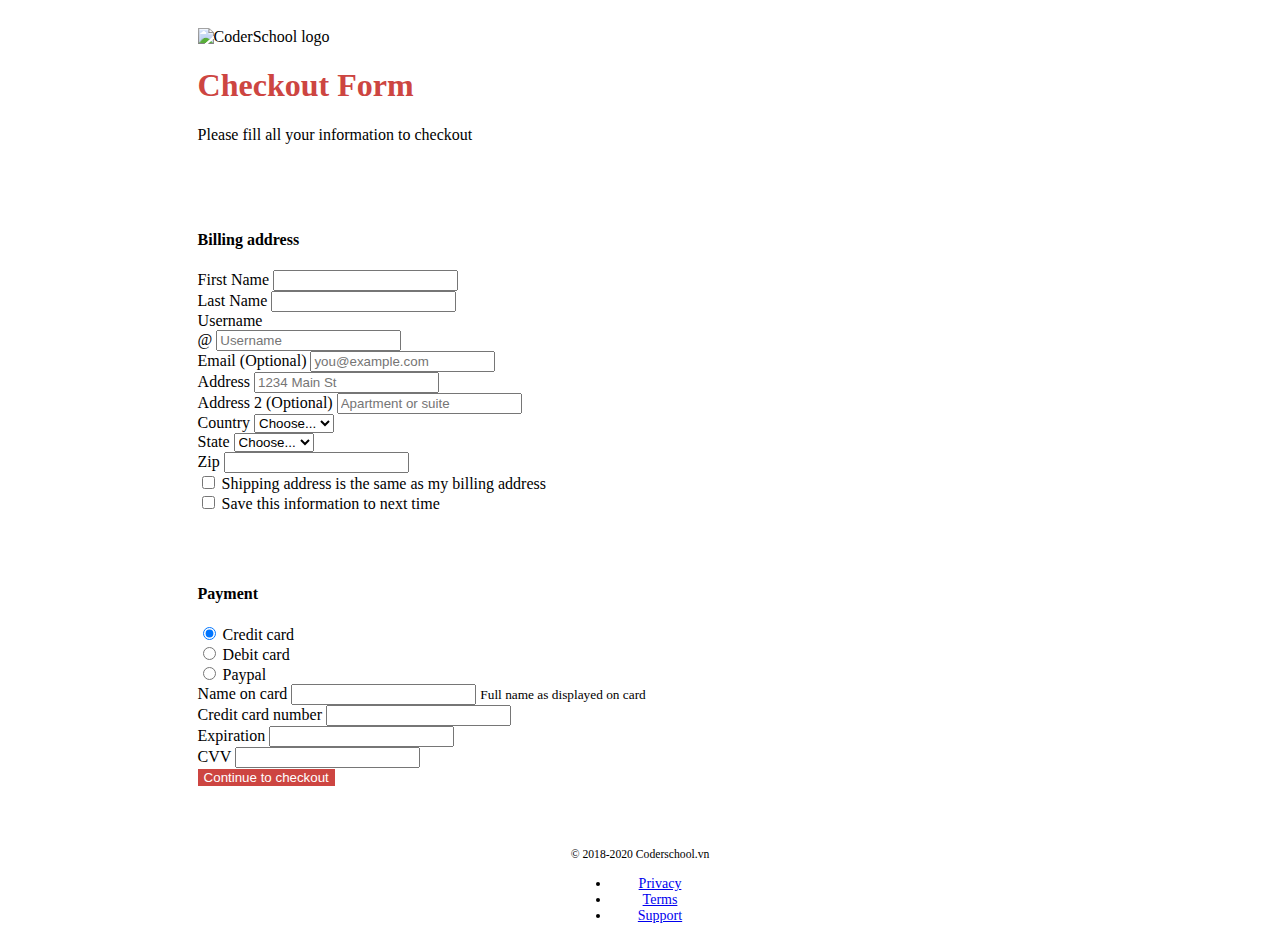
==== payment.html @ d12f1c42 "add payment page" ====
<!DOCTYPE html>
<html lang="en">

<head>
    <meta charset="UTF-8">
    <meta name="viewport" content="width=device-width, initial-scale=1.0">
    <title>Payment</title>
    <!-- Bootstrap -->
    <link rel="stylesheet" href="https://stackpath.bootstrapcdn.com/bootstrap/4.5.0/css/bootstrap.min.css"
        integrity="sha384-9aIt2nRpC12Uk9gS9baDl411NQApFmC26EwAOH8WgZl5MYYxFfc+NcPb1dKGj7Sk" crossorigin="anonymous">
    <!-- Fontawesome -->
    <link rel="stylesheet" href="https://use.fontawesome.com/releases/v5.6.3/css/all.css"
        integrity="sha384-UHRtZLI+pbxtHCWp1t77Bi1L4ZtiqrqD80Kn4Z8NTSRyMA2Fd33n5dQ8lWUE00s/" crossorigin="anonymous" />
    <link rel="stylesheet" href="payment.css">
</head>

<body>
    <section id="title">
        <div class="container">
            <img src="https://cs-pricing-page.netlify.app/img/logo.jpeg" alt="CoderSchool logo" />
            <h1 class="text-center red">Checkout Form</h1>
            <p class="text-center">
                Please fill all your information to checkout
            </p>
        </div>
    </section>
    <section id="address">
        <div class="container">
            <form>
                <h4>Billing address</h4>
                <div class="form-row">
                    <div class="form-group col-md-6">
                        <label for="fname">First Name</label>
                        <input type="text" class="form-control" id="fname" placeholder="" />
                    </div>
                    <div class="form-group col-md-6">
                        <label for="lname">Last Name</label>
                        <input type="text" class="form-control" id="lname" placeholder="" />
                    </div>
                </div>
                <div class="form-group">
                    <label for="address">Username</label>
                    <div class="input-group-prepend">
                        <span class="input-group-text" id="validationTooltipUsernamePrepend">@</span>
                        <input type="text" class="form-control" id="validationTooltipUsername" placeholder="Username"
                            aria-describedby="validationTooltipUsernamePrepend" required>
                    </div>

                </div>
                <div class="form-group">
                    <label for="address">Email (Optional)</label>
                    <input type="text" class="form-control" id="address" placeholder="you@example.com" />
                </div>
                <div class="form-group">
                    <label for="address">Address</label>
                    <input type="text" class="form-control" id="address" placeholder="1234 Main St" />
                </div>
                <div class="form-group">
                    <label for="address">Address 2 (Optional)</label>
                    <input type="text" class="form-control" id="address" placeholder="Apartment or suite" />
                </div>
                <div class="form-row">
                    <div class="form-group col-md-6">
                        <label for="inputCity">Country</label>
                        <!-- <input type="text" class="form-control" id="inputCity"> -->
                        <select class="custom-select mr-sm-2" id="inlineFormCustomSelect">
                            <option selected>Choose...</option>
                            <option value="1">One</option>
                            <option value="2">Two</option>
                            <option value="3">Three</option>
                        </select>
                    </div>
                    <div class="form-group col-md-4">
                        <label for="inputState">State</label>
                        <!-- <select id="inputState" class="form-control">
                            <option selected>Choose...</option>
                            <option>...</option>
                        </select> -->
                        <select class="custom-select mr-sm-2" id="inlineFormCustomSelect">
                            <option selected>Choose...</option>
                            <option value="1">One</option>
                            <option value="2">Two</option>
                            <option value="3">Three</option>
                        </select>
                    </div>
                    <div class="form-group col-md-2">
                        <label for="inputZip">Zip</label>
                        <input type="text" class="form-control" id="inputZip">
                    </div>
                </div>
                <div class="form-group">
                    <div class="form-check">
                        <input class="form-check-input" type="checkbox" value="" id="defaultCheck1">
                        <label class="form-check-label" for="defaultCheck1">
                            Shipping address is the same as my billing address
                        </label>
                    </div>
                    <div class="form-check">
                        <input class="form-check-input" type="checkbox" value="" id="defaultCheck2">
                        <label class="form-check-label" for="defaultCheck2">
                            Save this information to next time
                        </label>
                    </div>
                </div>
            </form>
        </div>
    </section>

    <section id="payment">
        <div class="container">
            <h4>Payment</h4>
            <div class="form-group">
                <div class="form-check">
                    <input class="form-check-input" type="radio" value="option1" checked>
                    <label class="form-check-label" for="exampleRadios1">
                        Credit card
                    </label>
                </div>
                <div class="form-check">
                    <input class="form-check-input" type="radio" value="option2">
                    <label class="form-check-label" for="exampleRadios2">
                        Debit card
                    </label>
                </div>
                <div class="form-check">
                    <input class="form-check-input" type="radio" value="option2">
                    <label class="form-check-label" for="exampleRadios2">
                        Paypal
                    </label>
                </div>
            </div>
            <div class="form-row">
                <div class="form-group col-md-6">
                    <label for="fname">Name on card</label>
                    <input type="text" class="form-control" id="fname" placeholder="" />
                    <small class="text-muted">
                        Full name as displayed on card
                    </small>
                </div>
                <div class="form-group col-md-6">
                    <label for="lname">Credit card number</label>
                    <input type="text" class="form-control" id="lname" placeholder="" />
                </div>
            </div>
            <div class="form-row">
                <div class="form-group col-md-3">
                    <label for="fname">Expiration</label>
                    <input type="text" class="form-control" id="fname" placeholder="" />
                </div>
                <div class="form-group col-md-3">
                    <label for="lname">CVV</label>
                    <input type="text" class="form-control" id="lname" placeholder="" />
                </div>
            </div>
            <div>
                <button type="button" class="btn btn-primary btn-block btn-checkout red">Continue to checkout</button>
            </div>
        </div>
    </section>

    <footer>
        <div class="container">
            <small class="text-muted">© 2018-2020 Coderschool.vn</small>
            <ul class="nav justify-content-center">
                <li class="nav-item">
                    <a class="nav-link active" href="#">Privacy</a>
                </li>
                <li class="nav-item">
                    <a class="nav-link" href="#">Terms</a>
                </li>
                <li class="nav-item">
                    <a class="nav-link" href="#">Support</a>
                </li>
            </ul>
        </div>
    </footer>

    <script src="https://code.jquery.com/jquery-3.5.1.slim.min.js"
        integrity="sha384-DfXdz2htPH0lsSSs5nCTpuj/zy4C+OGpamoFVy38MVBnE+IbbVYUew+OrCXaRkfj"
        crossorigin="anonymous"></script>
    <script src="https://cdn.jsdelivr.net/npm/popper.js@1.16.0/dist/umd/popper.min.js"
        integrity="sha384-Q6E9RHvbIyZFJoft+2mJbHaEWldlvI9IOYy5n3zV9zzTtmI3UksdQRVvoxMfooAo"
        crossorigin="anonymous"></script>
    <script src="https://stackpath.bootstrapcdn.com/bootstrap/4.5.0/js/bootstrap.min.js"
        integrity="sha384-OgVRvuATP1z7JjHLkuOU7Xw704+h835Lr+6QL9UvYjZE3Ipu6Tp75j7Bh/kR0JKI"
        crossorigin="anonymous"></script>
</body>

</html>
---- payment.css ----
section {
    display: flex;
    padding-top: 20px;
    padding-bottom: 30px;
    align-items: center;
    flex-direction: column;
}

section img {
    display:flex;
    margin: 0 auto;
}

section .container{
    width: 70%;
}

footer{
    margin-top: 30px;
    display: flex;
    justify-content: center;
    align-items: center;
    flex-direction: column;
    text-align: center;
    font-size: 14px;
}

:root {
    --red: #cd4541;
}
  
.red {
    color: var(--red);
}

.btn-checkout {
    border: 0px;
    color: white;
    background-color: var(--red);
}
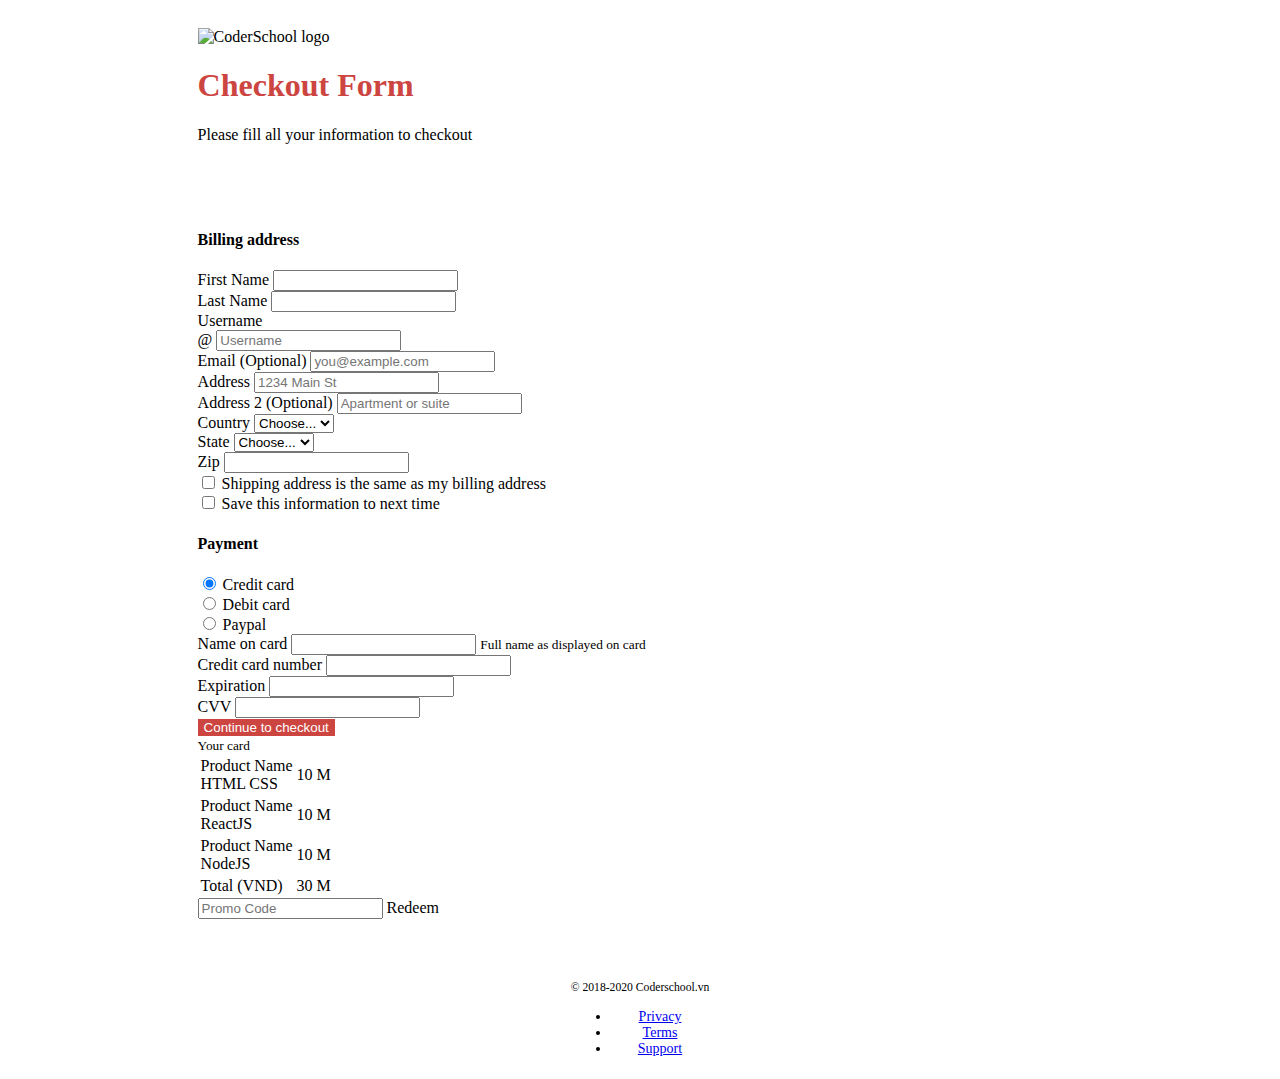
==== commit 73e0b85e: "update payment" ====
--- a/payment.html
+++ b/payment.html
@@ -24,136 +24,183 @@
             </p>
         </div>
     </section>
-    <section id="address">
+    <section>
         <div class="container">
-            <form>
-                <h4>Billing address</h4>
-                <div class="form-row">
-                    <div class="form-group col-md-6">
-                        <label for="fname">First Name</label>
-                        <input type="text" class="form-control" id="fname" placeholder="" />
-                    </div>
-                    <div class="form-group col-md-6">
-                        <label for="lname">Last Name</label>
-                        <input type="text" class="form-control" id="lname" placeholder="" />
-                    </div>
-                </div>
-                <div class="form-group">
-                    <label for="address">Username</label>
-                    <div class="input-group-prepend">
-                        <span class="input-group-text" id="validationTooltipUsernamePrepend">@</span>
-                        <input type="text" class="form-control" id="validationTooltipUsername" placeholder="Username"
-                            aria-describedby="validationTooltipUsernamePrepend" required>
-                    </div>
-
-                </div>
-                <div class="form-group">
-                    <label for="address">Email (Optional)</label>
-                    <input type="text" class="form-control" id="address" placeholder="you@example.com" />
-                </div>
-                <div class="form-group">
-                    <label for="address">Address</label>
-                    <input type="text" class="form-control" id="address" placeholder="1234 Main St" />
-                </div>
-                <div class="form-group">
-                    <label for="address">Address 2 (Optional)</label>
-                    <input type="text" class="form-control" id="address" placeholder="Apartment or suite" />
-                </div>
-                <div class="form-row">
-                    <div class="form-group col-md-6">
-                        <label for="inputCity">Country</label>
-                        <!-- <input type="text" class="form-control" id="inputCity"> -->
-                        <select class="custom-select mr-sm-2" id="inlineFormCustomSelect">
-                            <option selected>Choose...</option>
-                            <option value="1">One</option>
-                            <option value="2">Two</option>
-                            <option value="3">Three</option>
-                        </select>
-                    </div>
-                    <div class="form-group col-md-4">
-                        <label for="inputState">State</label>
-                        <!-- <select id="inputState" class="form-control">
+            <div class="form-row">
+                <div class="form-group col-md-8">
+                    <!-- <section id="address"> -->
+                    <!-- <div class="container"> -->
+                    <form>
+                        <h4>Billing address</h4>
+                        <div class="form-row">
+                            <div class="form-group col-md-6">
+                                <label for="fname">First Name</label>
+                                <input type="text" class="form-control" id="fname" placeholder="" />
+                            </div>
+                            <div class="form-group col-md-6">
+                                <label for="lname">Last Name</label>
+                                <input type="text" class="form-control" id="lname" placeholder="" />
+                            </div>
+                        </div>
+                        <div class="form-group">
+                            <label for="address">Username</label>
+                            <div class="input-group-prepend">
+                                <span class="input-group-text" id="validationTooltipUsernamePrepend">@</span>
+                                <input type="text" class="form-control" id="validationTooltipUsername"
+                                    placeholder="Username" aria-describedby="validationTooltipUsernamePrepend" required>
+                            </div>
+
+                        </div>
+                        <div class="form-group">
+                            <label for="address">Email (Optional)</label>
+                            <input type="text" class="form-control" id="address" placeholder="you@example.com" />
+                        </div>
+                        <div class="form-group">
+                            <label for="address">Address</label>
+                            <input type="text" class="form-control" id="address" placeholder="1234 Main St" />
+                        </div>
+                        <div class="form-group">
+                            <label for="address">Address 2 (Optional)</label>
+                            <input type="text" class="form-control" id="address" placeholder="Apartment or suite" />
+                        </div>
+                        <div class="form-row">
+                            <div class="form-group col-md-6">
+                                <label for="inputCity">Country</label>
+                                <!-- <input type="text" class="form-control" id="inputCity"> -->
+                                <select class="custom-select mr-sm-2" id="inlineFormCustomSelect">
+                                    <option selected>Choose...</option>
+                                    <option value="1">One</option>
+                                    <option value="2">Two</option>
+                                    <option value="3">Three</option>
+                                </select>
+                            </div>
+                            <div class="form-group col-md-4">
+                                <label for="inputState">State</label>
+                                <!-- <select id="inputState" class="form-control">
                             <option selected>Choose...</option>
                             <option>...</option>
                         </select> -->
-                        <select class="custom-select mr-sm-2" id="inlineFormCustomSelect">
-                            <option selected>Choose...</option>
-                            <option value="1">One</option>
-                            <option value="2">Two</option>
-                            <option value="3">Three</option>
-                        </select>
-                    </div>
-                    <div class="form-group col-md-2">
-                        <label for="inputZip">Zip</label>
-                        <input type="text" class="form-control" id="inputZip">
-                    </div>
+                                <select class="custom-select mr-sm-2" id="inlineFormCustomSelect">
+                                    <option selected>Choose...</option>
+                                    <option value="1">One</option>
+                                    <option value="2">Two</option>
+                                    <option value="3">Three</option>
+                                </select>
+                            </div>
+                            <div class="form-group col-md-2">
+                                <label for="inputZip">Zip</label>
+                                <input type="text" class="form-control" id="inputZip">
+                            </div>
+                        </div>
+                        <div class="form-group">
+                            <div class="form-check">
+                                <input class="form-check-input" type="checkbox" value="" id="defaultCheck1">
+                                <label class="form-check-label" for="defaultCheck1">
+                                    Shipping address is the same as my billing address
+                                </label>
+                            </div>
+                            <div class="form-check">
+                                <input class="form-check-input" type="checkbox" value="" id="defaultCheck2">
+                                <label class="form-check-label" for="defaultCheck2">
+                                    Save this information to next time
+                                </label>
+                            </div>
+                        </div>
+                    </form>
+                    <!-- </div> -->
+                    <!-- </section> -->
+
+                    <!-- <section id="payment"> -->
+                    <!-- <div class="container"> -->
+                    <h4>Payment</h4>
+                    <div class="form-group">
+                        <div class="form-check">
+                            <input class="form-check-input" type="radio" value="option1" checked>
+                            <label class="form-check-label" for="exampleRadios1">
+                                Credit card
+                            </label>
+                        </div>
+                        <div class="form-check">
+                            <input class="form-check-input" type="radio" value="option2">
+                            <label class="form-check-label" for="exampleRadios2">
+                                Debit card
+                            </label>
+                        </div>
+                        <div class="form-check">
+                            <input class="form-check-input" type="radio" value="option2">
+                            <label class="form-check-label" for="exampleRadios2">
+                                Paypal
+                            </label>
+                        </div>
+                    </div>
+                    <div class="form-row">
+                        <div class="form-group col-md-6">
+                            <label for="fname">Name on card</label>
+                            <input type="text" class="form-control" id="fname" placeholder="" />
+                            <small class="text-muted">
+                                Full name as displayed on card
+                            </small>
+                        </div>
+                        <div class="form-group col-md-6">
+                            <label for="lname">Credit card number</label>
+                            <input type="text" class="form-control" id="lname" placeholder="" />
+                        </div>
+                    </div>
+                    <div class="form-row">
+                        <div class="form-group col-md-3">
+                            <label for="fname">Expiration</label>
+                            <input type="text" class="form-control" id="fname" placeholder="" />
+                        </div>
+                        <div class="form-group col-md-3">
+                            <label for="lname">CVV</label>
+                            <input type="text" class="form-control" id="lname" placeholder="" />
+                        </div>
+                    </div>
+                    <div>
+                        <button type="button" class="btn btn-primary btn-block btn-checkout red">Continue to
+                            checkout</button>
+                    </div>
+                    <!-- </div> -->
+                    <!-- </section> -->
                 </div>
-                <div class="form-group">
-                    <div class="form-check">
-                        <input class="form-check-input" type="checkbox" value="" id="defaultCheck1">
-                        <label class="form-check-label" for="defaultCheck1">
-                            Shipping address is the same as my billing address
-                        </label>
-                    </div>
-                    <div class="form-check">
-                        <input class="form-check-input" type="checkbox" value="" id="defaultCheck2">
-                        <label class="form-check-label" for="defaultCheck2">
-                            Save this information to next time
-                        </label>
-                    </div>
+                <div class="col-md-4">
+                    <!-- <section id="table">
+                <div class="container"> -->
+                    <small class="text-muted">Your card</small>
+                    <table class="table table-bordered">
+                        <!-- <thead>
+                    <tr>
+                        <th scope="col">#</th>
+                    </tr>
+                </thead> -->
+                        <tbody>
+                            <tr>
+                                <td>Product Name<br />HTML CSS</td>
+                                <td>10 M</td>
+                            </tr>
+                            <tr>
+                                <td>Product Name<br />ReactJS</td>
+                                <td>10 M</td>
+                            </tr>
+                            <tr>
+                                <td>Product Name<br />NodeJS</td>
+                                <td>10 M</td>
+                            </tr>
+                            <tr>
+                                <td>Total (VND)</td>
+                                <td>30 M</td>
+                            </tr>
+                        </tbody>
+                    </table>
+                    <div class="input-group-prepend">
+
+                        <input type="text" class="form-control" id="validationTooltipUsername" placeholder="Promo Code"
+                            aria-describedby="validationTooltipUsernamePrepend">
+                        <span class="input-group-text" id="validationTooltipUsernamePrepend">Redeem</span>
+                    </div>
+                    <!-- </div>
+            </section> -->
                 </div>
-            </form>
-        </div>
-    </section>
-
-    <section id="payment">
-        <div class="container">
-            <h4>Payment</h4>
-            <div class="form-group">
-                <div class="form-check">
-                    <input class="form-check-input" type="radio" value="option1" checked>
-                    <label class="form-check-label" for="exampleRadios1">
-                        Credit card
-                    </label>
-                </div>
-                <div class="form-check">
-                    <input class="form-check-input" type="radio" value="option2">
-                    <label class="form-check-label" for="exampleRadios2">
-                        Debit card
-                    </label>
-                </div>
-                <div class="form-check">
-                    <input class="form-check-input" type="radio" value="option2">
-                    <label class="form-check-label" for="exampleRadios2">
-                        Paypal
-                    </label>
-                </div>
-            </div>
-            <div class="form-row">
-                <div class="form-group col-md-6">
-                    <label for="fname">Name on card</label>
-                    <input type="text" class="form-control" id="fname" placeholder="" />
-                    <small class="text-muted">
-                        Full name as displayed on card
-                    </small>
-                </div>
-                <div class="form-group col-md-6">
-                    <label for="lname">Credit card number</label>
-                    <input type="text" class="form-control" id="lname" placeholder="" />
-                </div>
-            </div>
-            <div class="form-row">
-                <div class="form-group col-md-3">
-                    <label for="fname">Expiration</label>
-                    <input type="text" class="form-control" id="fname" placeholder="" />
-                </div>
-                <div class="form-group col-md-3">
-                    <label for="lname">CVV</label>
-                    <input type="text" class="form-control" id="lname" placeholder="" />
-                </div>
-            </div>
-            <div>
-                <button type="button" class="btn btn-primary btn-block btn-checkout red">Continue to checkout</button>
             </div>
         </div>
     </section>
--- a/payment.css
+++ b/payment.css
@@ -24,7 +24,9 @@
     text-align: center;
     font-size: 14px;
 }
-
+/* .container{
+    border: 1px solid red;
+} */
 :root {
     --red: #cd4541;
 }
